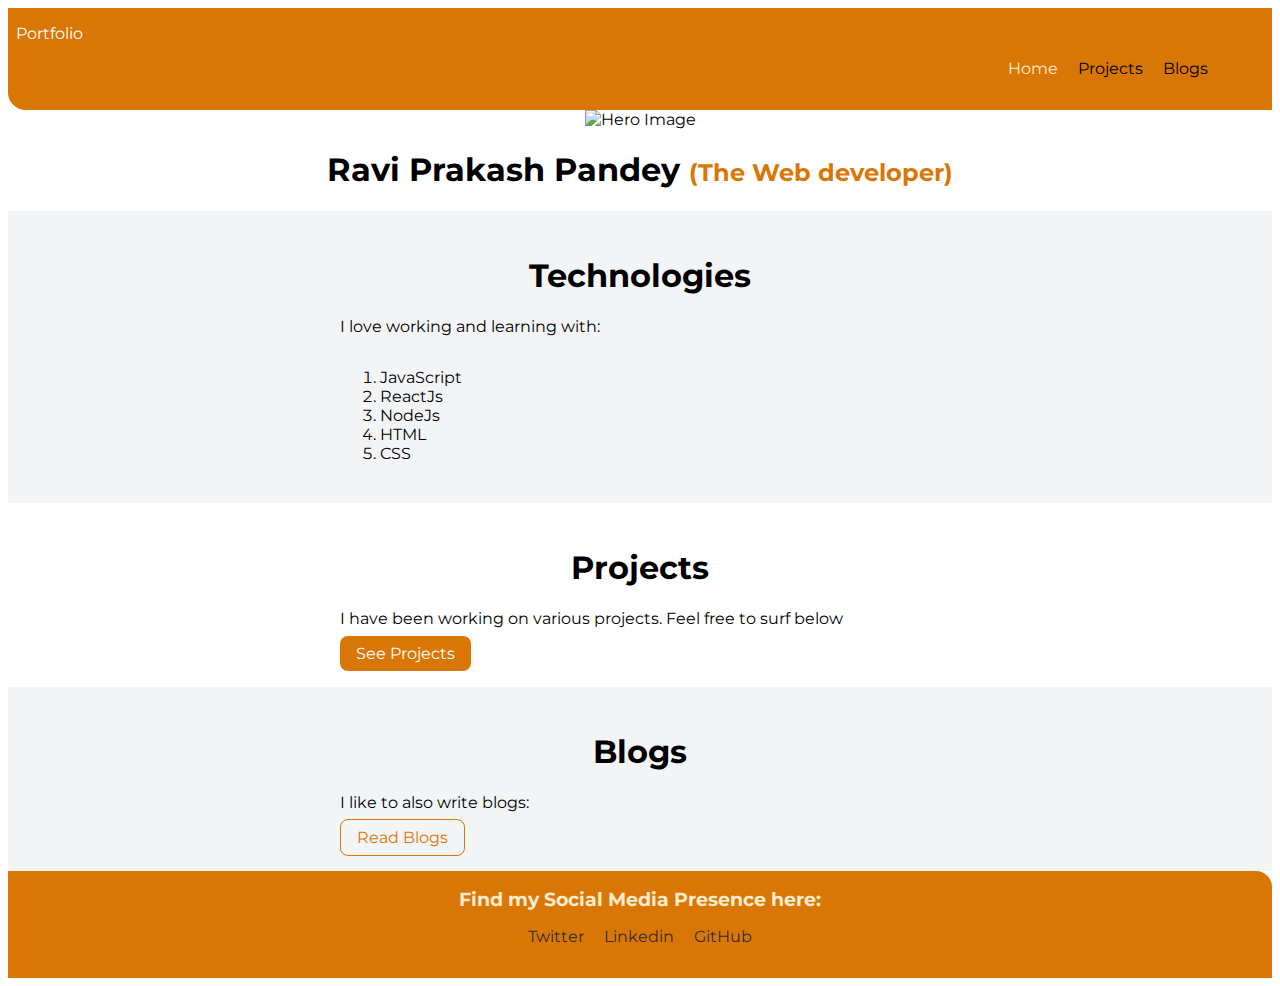
==== index.html @ 8a833354 "first level final" ====
<!DOCTYPE html>
<html lang="en">

<head>
    <meta charset="UTF-8">
    <meta http-equiv="X-UA-Compatible" content="IE=edge">
    <meta name="viewport" content="width=device-width, initial-scale=1.0">
    <title>Ravi Prakash Pandey</title>
    <link rel="stylesheet" href="index.css">
</head>

<body>
    <nav class="navigation">
        <div class="brand-name">Portfolio</div>
        <ul class="list-non-bullet nav-list">
            <li class="list-inline"><a class="nav-link active" href="index.html">Home </a>
            </li>

            <li class="list-inline"><a class="nav-link" href="projects.html">Projects </a></li>
            <li class="list-inline"><a class="nav-link" href="blogs.html">Blogs</a>
            </li>
        </ul>
    </nav>
    <!-- <h2>@header</h2> -->
    <header class="hero">
        <img class="hero-image" src="image/hero.svg" alt="Hero Image">
        <h1 class="hero-heading">Ravi Prakash Pandey <span style="color: #D97706;"> <span style="font-size:1.5rem">(The
                    Web developer)</span> </span> </h1>
    </header>
    <section class="section section-offwhite">
        <div class="container-center">
            <h1>Technologies</h1>
            <p>I love working and learning with:
            <ol>
                <li>JavaScript</li>
                <li>ReactJs</li>
                <li>NodeJs</li>
                <li>HTML</li>
                <li>CSS</li>
            </ol>
            </p>
        </div>

    </section>
    <section class="section section-white">
        <div class="container-center">
            <h1>Projects</h1>
            <p>I have been working on various projects. Feel free to surf below</p>
            <a class="link link-primary" href="#">See Projects</a>
        </div>

    </section>
    <section class="section section-offwhite">
        <div class="container-center">
            <h1>Blogs</h1>
            <p>I like to also write blogs:
            </p>
            <a class="link link-secondary" href="#">Read Blogs</a>
        </div>

    </section>
    <footer class="footer">
        <div class="footer-heading"> Find my Social Media Presence here:</div>
        <ul class="list-non-bullet">
            <!-- <!-- <li class="list-inline"><a class="social"
                    href="#">Facebook</a> </li>
            <li class="list-inline"><a class="social" href="#">Instagram</a> </li> -->
            <li class="list-inline"><a class="social" href="#">Twitter</a> </li>
            <li class="list-inline"><a class="social" href="#">Linkedin</a> </li>
            <li class="list-inline"><a class="social" href="https://github.com/pandey-rv">GitHub</a> </li>

        </ul>
    </footer>
</body>

</html>
---- index.css ----
/* @import url('https://fonts.googleapis.com/css2?family=Source+Sans+Pro:ital,wght@1,300&display=swap'); */

@import url('https://fonts.googleapis.com/css2?family=Montserrat:ital,wght@0,700;1,400&display=swap');

:root{
    --primary-color:#D97706;
    --offwhite-color:#F3F4F6;
}

hr{
    margin: 2rem 0;
}


body{
    font-family: 'Montserrat', sans-serif;
}
/* CONTAINER */
.container{
    padding-left: 1rem;
    padding-right: 1rem;
}
.container-center{
    max-width: 600px;
    margin: auto;
}

/* lINKS */
.link{
    text-decoration: none;
    padding: 0.5rem 1rem;
}


.link-primary{
    background-color: var(--primary-color);
    color: white;
    border-radius: 00.5rem;
}

.link-secondary{
    color: var(--primary-color);
    border: 1px solid var(--primary-color);
    border-radius: 0.5rem;
}

/* LINKS */
small{
    padding: 1rem 0;
}
ol{
    padding-top: 1rem;
}
.list-non-bullet{
    list-style: none;
}
.list-inline{
    display: inline;
    padding: 0 0.5rem;
}


/* NAVIGATION */
.navigation{
    background-color: var(--primary-color);
    border-bottom-left-radius: 1.1rem;
    padding: 1rem 0.5rem;
}
 .brand-name{
     color: white;
 }
 .nav-link{
     text-decoration: none;
     color: black;
 }
.active{
    color: blanchedalmond;
}

 .nav-link:hover{
     color: #F3F4F6; 
 }

 .navigation .list-non-bullet{
     text-align: right;
 }
 .nav-list{
     margin-right: 3rem;
 }
 

 /* HEADER */
 
 .hero-image{
     max-width: 400px;
     /* margin: auto;
     display: block; */
 }
.hero{
    text-align: center;
}

/* SECTION */
.section{
    padding: 1.5rem 0;
}

.section h1{
    text-align: center;
}
.section-offwhite{
    background-color: var(--offwhite-color);

}

/* FOOTER */
ul{
    padding-inline-start: 0px;
}

.footer{
    
    background-color: var(--primary-color);
    padding: 1rem 0.5rem;
    border-top-right-radius: 1rem;
    text-align: center;
}
.social{
    text-decoration: none;
    color: rgb(49, 44, 44);

}
.footer-heading{
    font-weight: bold;
    font-size: larger;
    color: blanchedalmond;
}
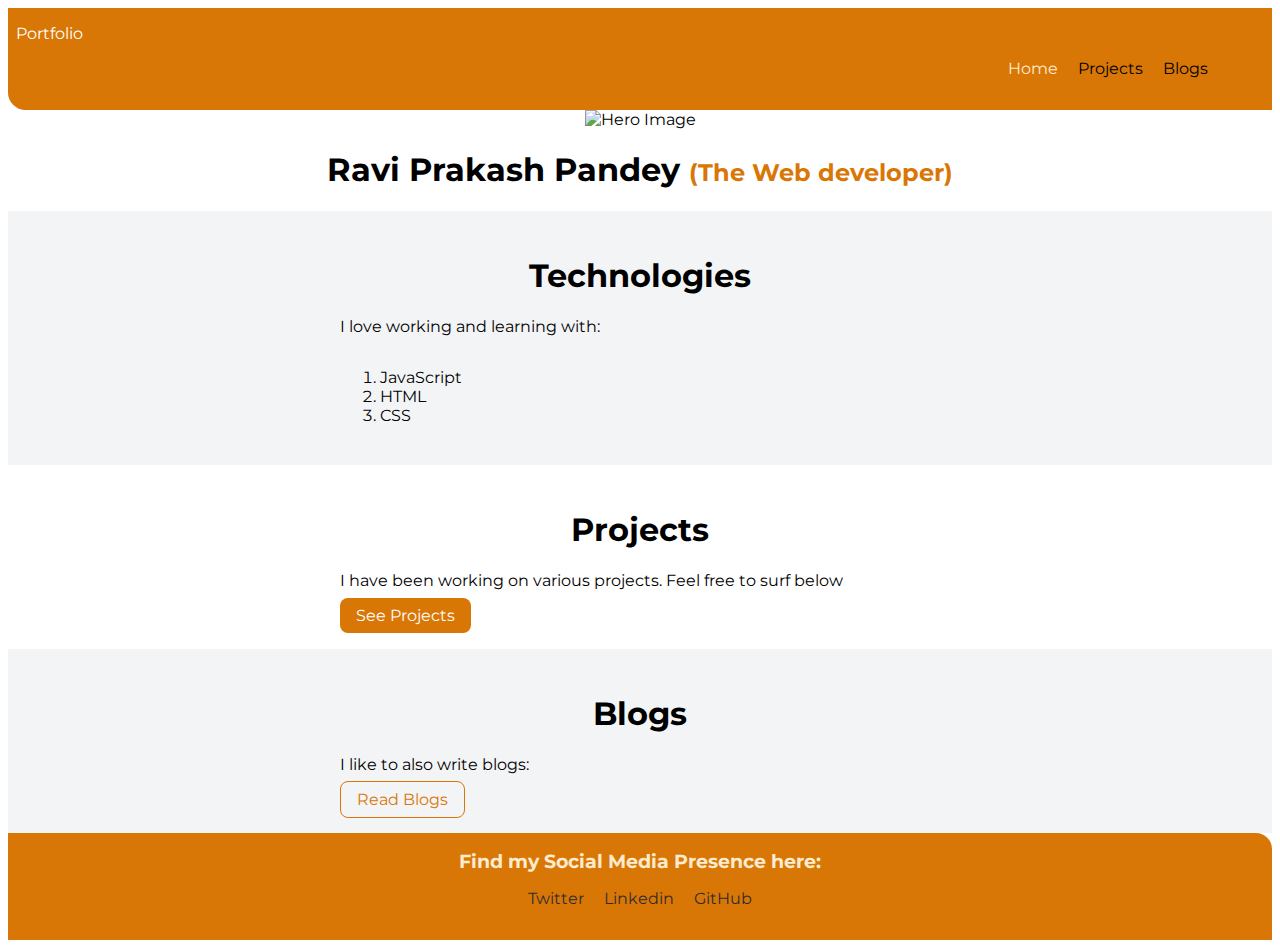
==== commit 1ad50892: "Updated Technologies" ====
--- a/index.html
+++ b/index.html
@@ -33,8 +33,8 @@
             <p>I love working and learning with:
             <ol>
                 <li>JavaScript</li>
-                <li>ReactJs</li>
-                <li>NodeJs</li>
+                <!-- <li>ReactJs</li>
+                <li>NodeJs</li> -->
                 <li>HTML</li>
                 <li>CSS</li>
             </ol>
@@ -46,7 +46,7 @@
         <div class="container-center">
             <h1>Projects</h1>
             <p>I have been working on various projects. Feel free to surf below</p>
-            <a class="link link-primary" href="#">See Projects</a>
+            <a class="link link-primary" href="projects.html">See Projects</a>
         </div>
 
     </section>
@@ -55,18 +55,16 @@
             <h1>Blogs</h1>
             <p>I like to also write blogs:
             </p>
-            <a class="link link-secondary" href="#">Read Blogs</a>
+            <a class="link link-secondary" href="blogs.html">Read Blogs</a>
         </div>
 
     </section>
     <footer class="footer">
         <div class="footer-heading"> Find my Social Media Presence here:</div>
         <ul class="list-non-bullet">
-            <!-- <!-- <li class="list-inline"><a class="social"
-                    href="#">Facebook</a> </li>
-            <li class="list-inline"><a class="social" href="#">Instagram</a> </li> -->
             <li class="list-inline"><a class="social" href="#">Twitter</a> </li>
-            <li class="list-inline"><a class="social" href="#">Linkedin</a> </li>
+            <li class="list-inline"><a class="social" href="https://www.linkedin.com/in/rvpandey1/">Linkedin</a>
+            </li>
             <li class="list-inline"><a class="social" href="https://github.com/pandey-rv">GitHub</a> </li>
 
         </ul>
--- a/index.css
+++ b/index.css
@@ -1,6 +1,7 @@
 /* @import url('https://fonts.googleapis.com/css2?family=Source+Sans+Pro:ital,wght@1,300&display=swap'); */
 
 @import url('https://fonts.googleapis.com/css2?family=Montserrat:ital,wght@0,700;1,400&display=swap');
+@import url('https://fonts.googleapis.com/css2?family=Kalam:wght@300&display=swap');
 
 :root{
     --primary-color:#D97706;
